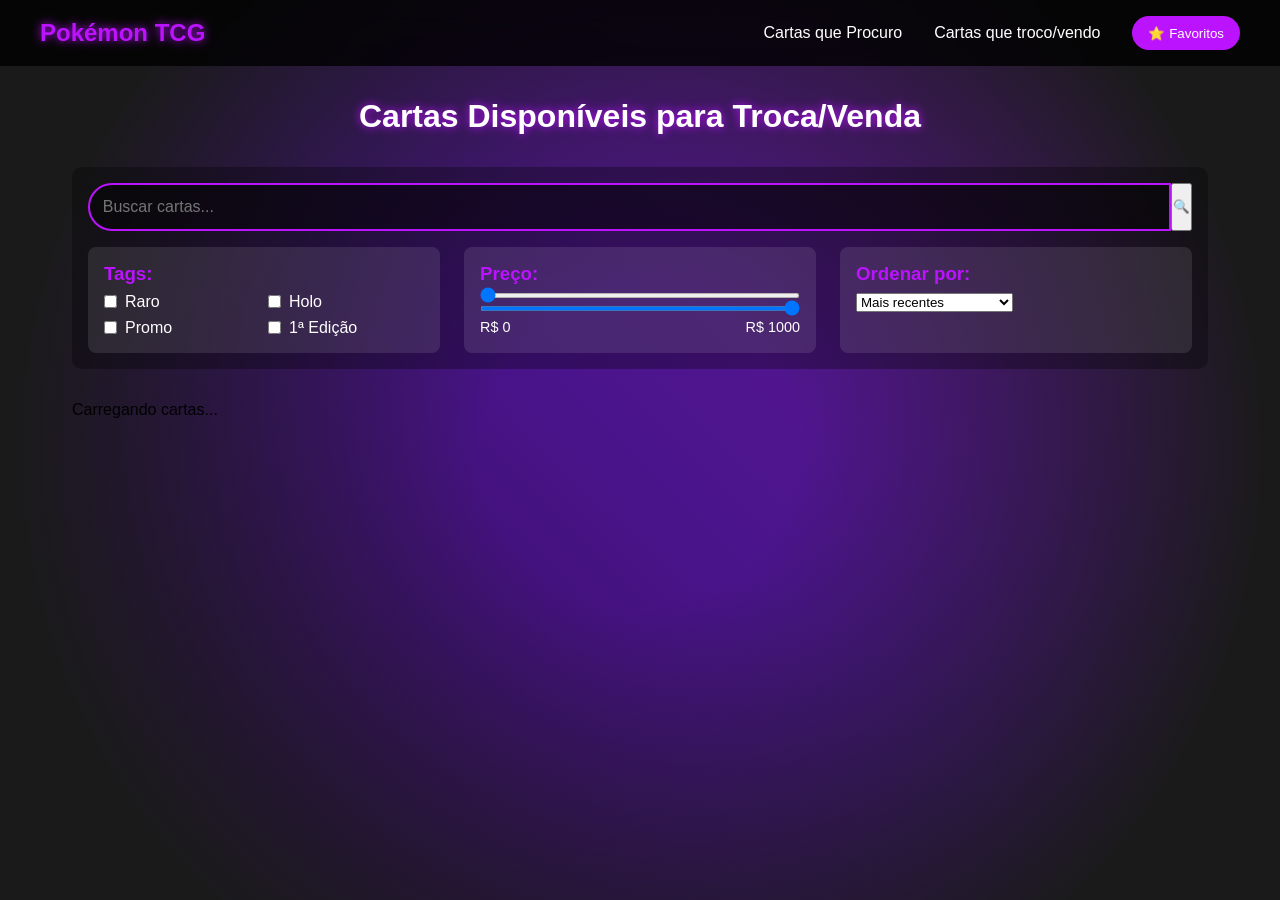
==== Trocar/index.html @ 3519f59a "Add files via upload" ====
<!DOCTYPE html>
<html lang="pt-BR">
<head>
    <meta charset="UTF-8">
    <meta name="viewport" content="width=device-width, initial-scale=1.0">
    <title>Cartas para Troca/Venda - Pokémon TCG Exchange</title>
    <link rel="stylesheet" href="../styles.css">
    <link rel="stylesheet" href="trocar.css">
</head>
<body>
    <div class="background"></div>
    <nav class="navbar">
        <div class="nav-container">
            <a href="../index.html" class="logo">Pokémon TCG</a>
            <div class="nav-links">
                <a href="../procurar/index.html" class="nav-link">Cartas que Procuro</a>
                <a href="index.html" class="nav-link active">Cartas que troco/vendo</a>
                <button id="favoritesButton">⭐ Favoritos</button>
            </div>
        </div>
    </nav>

    <main class="container">
        <h1 class="page-title">Cartas Disponíveis para Troca/Venda</h1>
        
        <div class="controls-container">
            <div class="search-bar">
                <input type="text" id="searchInput" placeholder="Buscar cartas..." list="cardSuggestions">
                <datalist id="cardSuggestions"></datalist>
                <button id="searchButton">🔍</button>
            </div>
            
            <div class="filters">
                <div class="filter-group">
                    <h3>Tags:</h3>
                    <div class="tag-filters">
                        <label><input type="checkbox" name="tag" value="Raro"> Raro</label>
                        <label><input type="checkbox" name="tag" value="Holo"> Holo</label>
                        <label><input type="checkbox" name="tag" value="Promo"> Promo</label>
                        <label><input type="checkbox" name="tag" value="1ª Edição"> 1ª Edição</label>
                    </div>
                </div>
                
                <div class="filter-group">
                    <h3>Preço:</h3>
                    <div class="price-range">
                        <input type="range" id="priceMin" min="0" max="1000" value="0">
                        <input type="range" id="priceMax" min="0" max="1000" value="1000">
                        <div class="price-labels">
                            <span id="minPriceLabel">R$ 0</span>
                            <span id="maxPriceLabel">R$ 1000</span>
                        </div>
                    </div>
                </div>

                <div class="filter-group">
                    <h3>Ordenar por:</h3>
                    <select id="sortOrder">
                        <option value="recentes">Mais recentes</option>
                        <option value="preco_asc">Preço: Menor → Maior</option>
                        <option value="preco_desc">Preço: Maior → Menor</option>
                        <option value="nome_asc">Nome (A-Z)</option>
                        <option value="nome_desc">Nome (Z-A)</option>
                    </select>
                </div>
            </div>
        </div>

        <div class="cards-grid" id="cardsContainer">
            <div class="loading">Carregando cartas...</div>
        </div>

        <div class="pagination" id="paginationControls"></div>
    </main>

    <script src="js/trocar.js"></script>
</body>
</html>
---- styles.css ----
:root {
    --primary-color: #8A2BE2;
    --neon-purple: #BC13FE;
    --dark-bg: #1a1a1a;
}

* {
    margin: 0;
    padding: 0;
    box-sizing: border-box;
    font-family: 'Segoe UI', sans-serif;
}

body {
    min-height: 100vh;
    overflow-x: hidden;
}

.background {
    position: fixed;
    width: 100vw;
    height: 100vh;
    background: linear-gradient(45deg, #2b0a47, #4a148c, #6a1b9a);
    z-index: -1;
}

.background::after {
    content: '';
    position: absolute;
    top: 0;
    left: 0;
    width: 100%;
    height: 100%;
    background: radial-gradient(circle, transparent 20%, var(--dark-bg) 80%);
    animation: neonPulse 3s infinite alternate;
}

@keyframes neonPulse {
    0% { opacity: 0.2; filter: blur(10px); }
    100% { opacity: 0.5; filter: blur(20px); }
}

.navbar {
    padding: 1rem 2rem;
    background: rgba(0, 0, 0, 0.8);
    backdrop-filter: blur(10px);
}

.nav-container {
    max-width: 1200px;
    margin: 0 auto;
    display: flex;
    justify-content: space-between;
    align-items: center;
}

.logo {
    color: var(--neon-purple);
    font-size: 1.5rem;
    font-weight: bold;
    text-decoration: none;
    text-shadow: 0 0 10px var(--neon-purple);
}

.nav-links {
    display: flex;
    gap: 2rem;
}

.nav-link {
    color: white;
    text-decoration: none;
    position: relative;
    padding: 0.5rem 0;
    transition: color 0.3s;
}

.nav-link::after {
    content: '';
    position: absolute;
    bottom: 0;
    left: 0;
    width: 0;
    height: 2px;
    background: var(--neon-purple);
    transition: width 0.3s;
}

.nav-link:hover::after {
    width: 100%;
}

.content {
    display: flex;
    justify-content: center;
    align-items: center;
    min-height: 100vh;
}

.overlay {
    text-align: center;
    padding: 2rem;
    background: rgba(0, 0, 0, 0.7);
    border-radius: 15px;
    backdrop-filter: blur(5px);
    margin: 1rem;
}

.neon-text {
    color: white;
    font-size: 2.5rem;
    margin-bottom: 1rem;
    text-shadow: 0 0 10px var(--neon-purple),
                 0 0 20px var(--neon-purple),
                 0 0 30px var(--neon-purple);
    animation: textGlow 2s ease-in-out infinite alternate;
}

@keyframes textGlow {
    from { text-shadow: 0 0 10px var(--neon-purple); }
    to { text-shadow: 0 0 20px var(--neon-purple), 0 0 30px var(--neon-purple); }
}

.subtitle {
    color: #ddd;
    font-size: 1.2rem;
    margin-top: 1rem;
}

@media (max-width: 768px) {
    .nav-container {
        flex-direction: column;
        gap: 1rem;
    }

    .nav-links {
        flex-direction: column;
        gap: 1rem;
        text-align: center;
    }

    .neon-text {
        font-size: 2rem;
    }
}
---- Trocar/trocar.css ----
/* Estilos atualizados */
.container {
    max-width: 1200px;
    margin: 0 auto;
    padding: 2rem;
}

.page-title {
    color: white;
    text-align: center;
    margin-bottom: 2rem;
    text-shadow: 0 0 10px var(--neon-purple);
}

.controls-container {
    margin-bottom: 2rem;
    background: rgba(0, 0, 0, 0.3);
    padding: 1rem;
    border-radius: 10px;
}

.search-bar {
    display: flex;
    margin-bottom: 1rem;
    position: relative;
}

#searchInput {
    flex: 1;
    padding: 0.8rem;
    border-radius: 25px 0 0 25px;
    border: 2px solid var(--neon-purple);
    background: rgba(0, 0, 0, 0.5);
    color: white;
    font-size: 1rem;
}

#cardSuggestions {
    position: absolute;
    top: 100%;
    left: 0;
    right: 0;
    background: #2a2a2a;
    border-radius: 0 0 10px 10px;
    z-index: 1000;
}

#cardSuggestions option {
    padding: 0.5rem;
    color: white;
    cursor: pointer;
}

#cardSuggestions option:hover {
    background: var(--neon-purple);
}

.filters {
    display: grid;
    grid-template-columns: repeat(auto-fit, minmax(250px, 1fr));
    gap: 1.5rem;
    margin-top: 1rem;
}

.filter-group {
    background: rgba(255, 255, 255, 0.1);
    padding: 1rem;
    border-radius: 8px;
}

.filter-group h3 {
    color: var(--neon-purple);
    margin-bottom: 0.5rem;
}

.tag-filters {
    display: grid;
    grid-template-columns: repeat(2, 1fr);
    gap: 0.5rem;
}

.tag-filters label {
    color: white;
    display: flex;
    align-items: center;
    gap: 0.5rem;
}

.price-range {
    display: flex;
    flex-direction: column;
    gap: 0.5rem;
}

.price-range input[type="range"] {
    width: 100%;
    height: 5px;
    background: #444;
    border-radius: 5px;
    outline: none;
}

.price-range input[type="range"]::-webkit-slider-thumb {
    -webkit-appearance: none;
    width: 15px;
    height: 15px;
    background: var(--neon-purple);
    border-radius: 50%;
    cursor: pointer;
}

.price-labels {
    display: flex;
    justify-content: space-between;
    color: white;
    font-size: 0.9rem;
}

/* ... (mantenha o restante do CSS anterior) ... */

.favorite-button {
    position: absolute;
    top: 10px;
    left: 10px;
    background: none;
    border: none;
    cursor: pointer;
    font-size: 1.5rem;
    color: #666;
    transition: color 0.3s;
}

.favorite-button.active {
    color: #ffd700;
}

.favorite-button:hover {
    color: #ffd700;
}

#favoritesButton {
    background: var(--neon-purple);
    border: none;
    padding: 0.5rem 1rem;
    border-radius: 20px;
    color: white;
    cursor: pointer;
    transition: opacity 0.3s;
}

#favoritesButton:hover {
    opacity: 0.8;
}
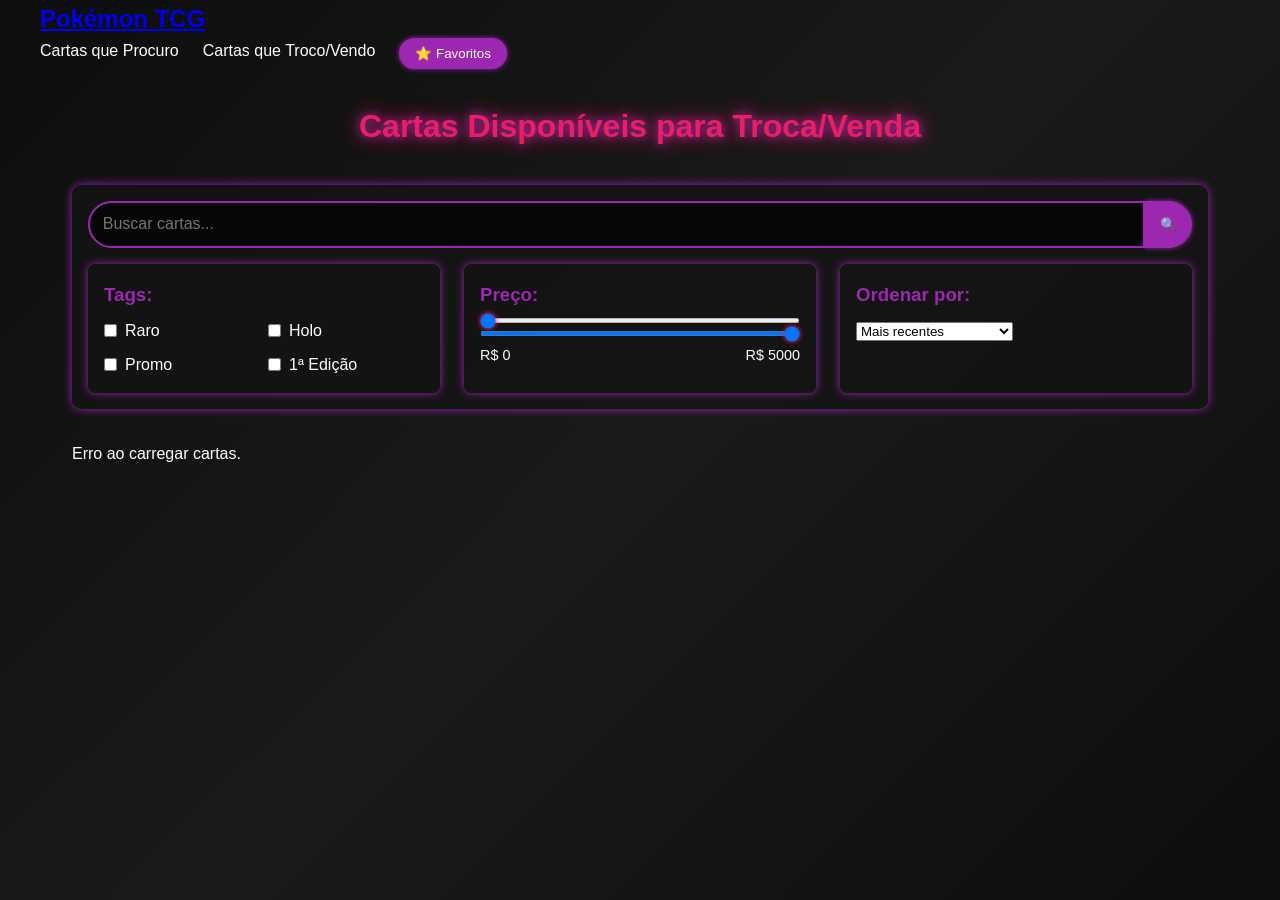
==== commit 893663a8: "Add files via upload" ====
--- a/Trocar/index.html
+++ b/Trocar/index.html
@@ -1,11 +1,11 @@
 <!DOCTYPE html>
 <html lang="pt-BR">
 <head>
-    <meta charset="UTF-8">
-    <meta name="viewport" content="width=device-width, initial-scale=1.0">
-    <title>Cartas para Troca/Venda - Pokémon TCG Exchange</title>
-    <link rel="stylesheet" href="../styles.css">
-    <link rel="stylesheet" href="trocar.css">
+    <meta charset="UTF-8" />
+    <meta name="viewport" content="width=device-width, initial-scale=1.0" />
+    <title>Cartas para Troca/Venda - PokéTrade</title>
+    <link rel="stylesheet" href="../styles.css" />
+    <link rel="stylesheet" href="trocar.css" />
 </head>
 <body>
     <div class="background"></div>
@@ -14,7 +14,7 @@
             <a href="../index.html" class="logo">Pokémon TCG</a>
             <div class="nav-links">
                 <a href="../procurar/index.html" class="nav-link">Cartas que Procuro</a>
-                <a href="index.html" class="nav-link active">Cartas que troco/vendo</a>
+                <a href="index.html" class="nav-link active">Cartas que Troco/Vendo</a>
                 <button id="favoritesButton">⭐ Favoritos</button>
             </div>
         </div>
@@ -25,34 +25,35 @@
         
         <div class="controls-container">
             <div class="search-bar">
-                <input type="text" id="searchInput" placeholder="Buscar cartas..." list="cardSuggestions">
+                <input type="text" id="searchInput" placeholder="Buscar cartas..." list="cardSuggestions" />
                 <datalist id="cardSuggestions"></datalist>
                 <button id="searchButton">🔍</button>
             </div>
             
             <div class="filters">
+                <!-- Tags -->
                 <div class="filter-group">
                     <h3>Tags:</h3>
                     <div class="tag-filters">
-                        <label><input type="checkbox" name="tag" value="Raro"> Raro</label>
-                        <label><input type="checkbox" name="tag" value="Holo"> Holo</label>
-                        <label><input type="checkbox" name="tag" value="Promo"> Promo</label>
-                        <label><input type="checkbox" name="tag" value="1ª Edição"> 1ª Edição</label>
+                        <label><input type="checkbox" name="tag" value="Raro" /> Raro</label>
+                        <label><input type="checkbox" name="tag" value="Holo" /> Holo</label>
+                        <label><input type="checkbox" name="tag" value="Promo" /> Promo</label>
+                        <label><input type="checkbox" name="tag" value="1ª Edição" /> 1ª Edição</label>
                     </div>
                 </div>
-                
+                <!-- Preço -->
                 <div class="filter-group">
                     <h3>Preço:</h3>
                     <div class="price-range">
-                        <input type="range" id="priceMin" min="0" max="1000" value="0">
-                        <input type="range" id="priceMax" min="0" max="1000" value="1000">
+                        <input type="range" id="priceMin" min="0" max="5000" value="0" />
+                        <input type="range" id="priceMax" min="0" max="5000" value="5000" />
                         <div class="price-labels">
                             <span id="minPriceLabel">R$ 0</span>
-                            <span id="maxPriceLabel">R$ 1000</span>
+                            <span id="maxPriceLabel">R$ 5000</span>
                         </div>
                     </div>
                 </div>
-
+                <!-- Ordem -->
                 <div class="filter-group">
                     <h3>Ordenar por:</h3>
                     <select id="sortOrder">
--- a/styles.css
+++ b/styles.css
@@ -1,145 +1,126 @@
+/* Variables */
 :root {
     --primary-color: #8A2BE2;
-    --neon-purple: #BC13FE;
-    --dark-bg: #1a1a1a;
-}
-
-* {
+    --bg-color: #f5f5f5;
+    --text-color: #333;
+    --card-bg: #fff;
+    --card-shadow: rgba(0, 0, 0, 0.05);
+  }
+  
+  /* Reset básico */
+  * {
     margin: 0;
     padding: 0;
     box-sizing: border-box;
-    font-family: 'Segoe UI', sans-serif;
-}
-
-body {
-    min-height: 100vh;
-    overflow-x: hidden;
-}
-
-.background {
-    position: fixed;
-    width: 100vw;
-    height: 100vh;
-    background: linear-gradient(45deg, #2b0a47, #4a148c, #6a1b9a);
-    z-index: -1;
-}
-
-.background::after {
-    content: '';
-    position: absolute;
+  }
+  
+  body {
+    font-family: 'Inter', sans-serif;
+    color: var(--text-color);
+    background: var(--bg-color);
+    line-height: 1.6;
+  }
+  
+  header {
+    background: var(--primary-color);
+    color: #fff;
+    padding: 1rem;
+    position: sticky;
     top: 0;
-    left: 0;
-    width: 100%;
-    height: 100%;
-    background: radial-gradient(circle, transparent 20%, var(--dark-bg) 80%);
-    animation: neonPulse 3s infinite alternate;
-}
-
-@keyframes neonPulse {
-    0% { opacity: 0.2; filter: blur(10px); }
-    100% { opacity: 0.5; filter: blur(20px); }
-}
-
-.navbar {
-    padding: 1rem 2rem;
-    background: rgba(0, 0, 0, 0.8);
-    backdrop-filter: blur(10px);
-}
-
-.nav-container {
+    z-index: 1000;
+  }
+  
+  .navbar {
+    display: flex;
+    align-items: center;
+    justify-content: space-between;
     max-width: 1200px;
     margin: 0 auto;
-    display: flex;
-    justify-content: space-between;
-    align-items: center;
-}
-
-.logo {
-    color: var(--neon-purple);
+  }
+  
+  .logo {
     font-size: 1.5rem;
     font-weight: bold;
+  }
+  
+  .nav-links {
+    list-style: none;
+    display: flex;
+    gap: 1.5rem;
+  }
+  
+  .nav-links a {
+    color: #fff;
     text-decoration: none;
-    text-shadow: 0 0 10px var(--neon-purple);
-}
-
-.nav-links {
-    display: flex;
-    gap: 2rem;
-}
-
-.nav-link {
-    color: white;
-    text-decoration: none;
-    position: relative;
-    padding: 0.5rem 0;
-    transition: color 0.3s;
-}
-
-.nav-link::after {
-    content: '';
-    position: absolute;
-    bottom: 0;
-    left: 0;
-    width: 0;
-    height: 2px;
-    background: var(--neon-purple);
-    transition: width 0.3s;
-}
-
-.nav-link:hover::after {
-    width: 100%;
-}
-
-.content {
-    display: flex;
-    justify-content: center;
-    align-items: center;
-    min-height: 100vh;
-}
-
-.overlay {
+    font-weight: 500;
+  }
+  
+  .menu-toggle {
+    display: none;
+    font-size: 1.5rem;
+    background: none;
+    border: none;
+    color: #fff;
+    cursor: pointer;
+  }
+  
+  /* Hero */
+  #hero {
     text-align: center;
-    padding: 2rem;
-    background: rgba(0, 0, 0, 0.7);
-    border-radius: 15px;
-    backdrop-filter: blur(5px);
-    margin: 1rem;
-}
-
-.neon-text {
-    color: white;
+    padding: 4rem 1rem;
+    background: var(--card-bg);
+    margin-bottom: 2rem;
+  }
+  
+  #hero h1 {
     font-size: 2.5rem;
     margin-bottom: 1rem;
-    text-shadow: 0 0 10px var(--neon-purple),
-                 0 0 20px var(--neon-purple),
-                 0 0 30px var(--neon-purple);
-    animation: textGlow 2s ease-in-out infinite alternate;
-}
-
-@keyframes textGlow {
-    from { text-shadow: 0 0 10px var(--neon-purple); }
-    to { text-shadow: 0 0 20px var(--neon-purple), 0 0 30px var(--neon-purple); }
-}
-
-.subtitle {
-    color: #ddd;
-    font-size: 1.2rem;
-    margin-top: 1rem;
-}
-
-@media (max-width: 768px) {
-    .nav-container {
-        flex-direction: column;
-        gap: 1rem;
+  }
+  
+  #hero p {
+    font-size: 1.125rem;
+  }
+  
+  /* Sections */
+  section {
+    max-width: 1200px;
+    margin: 0 auto 2rem;
+    padding: 0 1rem;
+    background: var(--card-bg);
+    border-radius: 8px;
+    box-shadow: 0 2px 8px var(--card-shadow);
+  }
+  
+  section h2 {
+    font-size: 1.75rem;
+    margin: 1.5rem 0;
+    color: var(--primary-color);
+  }
+  
+  footer {
+    text-align: center;
+    padding: 1rem;
+    font-size: 0.875rem;
+    background: var(--primary-color);
+    color: #fff;
+  }
+  
+  /* Responsividade */
+  @media (max-width: 768px) {
+    .nav-links {
+      position: absolute;
+      top: 100%;
+      right: 0;
+      background: var(--primary-color);
+      flex-direction: column;
+      width: 200px;
+      transform: translateX(100%);
+      transition: transform 0.3s ease-in-out;
     }
-
-    .nav-links {
-        flex-direction: column;
-        gap: 1rem;
-        text-align: center;
+    .nav-links.active {
+      transform: translateX(0);
     }
-
-    .neon-text {
-        font-size: 2rem;
+    .menu-toggle {
+      display: block;
     }
-}+  }
--- a/Trocar/trocar.css
+++ b/Trocar/trocar.css
@@ -1,4 +1,29 @@
-/* Estilos atualizados */
+/* Fundo estilizado: fundo preto com efeito neon */
+body {
+    margin: 0;
+    padding: 0;
+    background: #000;
+    color: #fff;
+    font-family: 'Inter', sans-serif;
+    position: relative;
+}
+
+.background {
+    position: fixed;
+    top: 0;
+    left: 0;
+    width: 100%;
+    height: 100%;
+    background: linear-gradient(135deg, #0d0d0d 0%, #1a1a1a 50%, #0d0d0d 100%);
+    z-index: -1;
+}
+
+:root {
+  --neon-purple: #9c27b0;
+  --neon-pink: #e91e63;
+  --card-bg-dark: rgba(20, 20, 20, 0.8);
+}
+
 .container {
     max-width: 1200px;
     margin: 0 auto;
@@ -6,17 +31,18 @@
 }
 
 .page-title {
-    color: white;
+    color: var(--neon-pink);
     text-align: center;
     margin-bottom: 2rem;
-    text-shadow: 0 0 10px var(--neon-purple);
+    text-shadow: 0 0 10px var(--neon-purple), 0 0 20px var(--neon-pink);
 }
 
 .controls-container {
     margin-bottom: 2rem;
-    background: rgba(0, 0, 0, 0.3);
+    background: var(--card-bg-dark);
     padding: 1rem;
     border-radius: 10px;
+    box-shadow: 0 0 10px var(--neon-purple);
 }
 
 .search-bar {
@@ -30,9 +56,19 @@
     padding: 0.8rem;
     border-radius: 25px 0 0 25px;
     border: 2px solid var(--neon-purple);
-    background: rgba(0, 0, 0, 0.5);
-    color: white;
+    background: rgba(0, 0, 0, 0.7);
+    color: #fff;
     font-size: 1rem;
+}
+
+#searchButton {
+    padding: 0.8rem;
+    border-radius: 0 25px 25px 0;
+    border: 2px solid var(--neon-purple);
+    background: var(--neon-purple);
+    color: #fff;
+    cursor: pointer;
+    box-shadow: 0 0 5px var(--neon-purple);
 }
 
 #cardSuggestions {
@@ -40,14 +76,14 @@
     top: 100%;
     left: 0;
     right: 0;
-    background: #2a2a2a;
+    background: #222;
     border-radius: 0 0 10px 10px;
     z-index: 1000;
 }
 
 #cardSuggestions option {
     padding: 0.5rem;
-    color: white;
+    color: #fff;
     cursor: pointer;
 }
 
@@ -63,9 +99,10 @@
 }
 
 .filter-group {
-    background: rgba(255, 255, 255, 0.1);
+    background: var(--card-bg-dark);
     padding: 1rem;
     border-radius: 8px;
+    box-shadow: 0 0 8px var(--neon-purple);
 }
 
 .filter-group h3 {
@@ -80,7 +117,7 @@
 }
 
 .tag-filters label {
-    color: white;
+    color: #fff;
     display: flex;
     align-items: center;
     gap: 0.5rem;
@@ -104,19 +141,57 @@
     -webkit-appearance: none;
     width: 15px;
     height: 15px;
-    background: var(--neon-purple);
+    background: var(--neon-pink);
     border-radius: 50%;
     cursor: pointer;
+    box-shadow: 0 0 5px var(--neon-pink);
 }
 
 .price-labels {
     display: flex;
     justify-content: space-between;
-    color: white;
+    color: #fff;
     font-size: 0.9rem;
 }
 
-/* ... (mantenha o restante do CSS anterior) ... */
+.cards-grid {
+    display: grid;
+    grid-template-columns: repeat(auto-fill, minmax(200px, 1fr));
+    gap: 1rem;
+}
+
+.card {
+    position: relative;
+    background: var(--card-bg-dark);
+    border-radius: 8px;
+    overflow: hidden;
+    box-shadow: 0 0 8px var(--neon-purple);
+    transition: transform 0.2s;
+}
+
+.card:hover {
+    transform: translateY(-5px) scale(1.02);
+}
+
+.card img {
+    width: 100%;
+    display: block;
+    filter: drop-shadow(0 0 5px var(--neon-purple));
+}
+
+.card-info {
+    padding: 0.75rem;
+}
+
+.card-info h3 {
+    margin-bottom: 0.5rem;
+    font-size: 1.1rem;
+}
+
+.card-info p {
+    font-size: 0.9rem;
+    margin-bottom: 0.25rem;
+}
 
 .favorite-button {
     position: absolute;
@@ -126,16 +201,35 @@
     border: none;
     cursor: pointer;
     font-size: 1.5rem;
-    color: #666;
+    color: #ffeb3b;
     transition: color 0.3s;
 }
 
-.favorite-button.active {
-    color: #ffd700;
-}
-
+.favorite-button.active,
 .favorite-button:hover {
     color: #ffd700;
+}
+
+.pagination {
+    display: flex;
+    justify-content: center;
+    gap: 0.5rem;
+    margin-top: 1.5rem;
+}
+
+.pagination button {
+    padding: 0.5rem 0.75rem;
+    border: none;
+    background: var(--neon-purple);
+    color: white;
+    border-radius: 4px;
+    cursor: pointer;
+    box-shadow: 0 0 5px var(--neon-purple);
+}
+
+.pagination button.disabled {
+    opacity: 0.5;
+    cursor: default;
 }
 
 #favoritesButton {
@@ -146,6 +240,7 @@
     color: white;
     cursor: pointer;
     transition: opacity 0.3s;
+    box-shadow: 0 0 5px var(--neon-purple);
 }
 
 #favoritesButton:hover {
